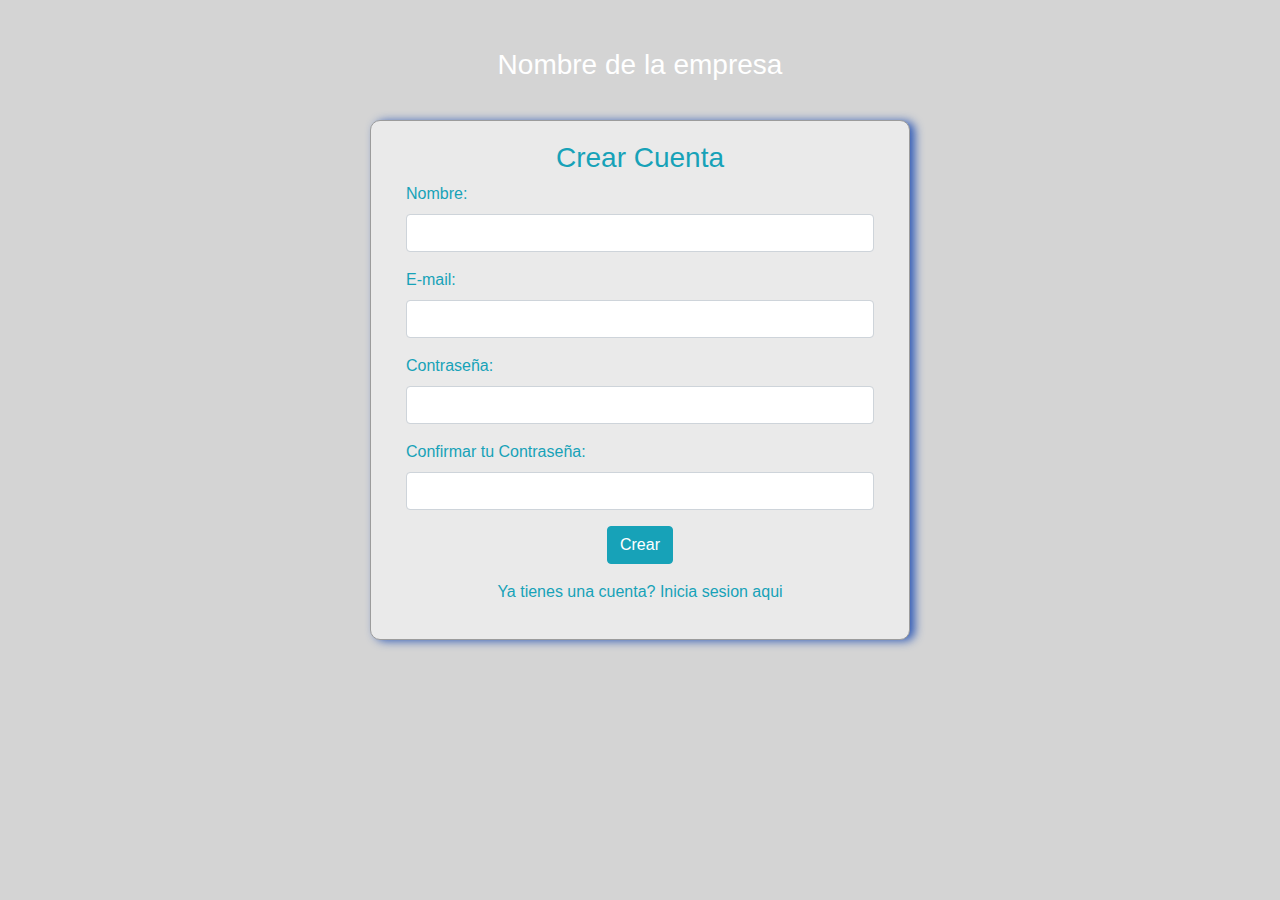
==== src/main/resources/static/registro.html @ 80995185 "Creacion FrontEnd" ====
<!DOCTYPE html>
<html lang="en">

<head>
    <meta charset="UTF-8">
    <meta http-equiv="X-UA-Compatible" content="IE=edge">
    <meta name="viewport" content="width=device-width, initial-scale=1.0">
    <link rel="shortcut icon" href="fav/favicon-32x32.png">
    <link href="//maxcdn.bootstrapcdn.com/bootstrap/4.1.1/css/bootstrap.min.css" rel="stylesheet" id="bootstrap-css" />
    <link rel="stylesheet" href="css/registro.css">

    <script src="//maxcdn.bootstrapcdn.com/bootstrap/4.1.1/js/bootstrap.min.js"></script>
    <script src="//cdnjs.cloudflare.com/ajax/libs/jquery/3.2.1/jquery.min.js"></script>

    <title>Registro de Usuarios</title>
</head>

<body>
    <div id="login">
        <h3 class="text-center text-white pt-5">Nombre de la empresa</h3>
        <div class="container">
            <div id="login-row" class="row justify-content-center align-items-center">
                <div id="login-column" class="col-md-6">
                    <div id="login-box" class="col-md-12">
                        <form id="login-form" class="form" action="" method="post">
                            <h3 class="text-center text-info">Crear Cuenta</h3>
                            <div class="form-group">
                                <label for="username" class="text-info">Nombre:</label><br />
                                <input type="username" name="username" id="username" class="form-control" required />
                            </div>
                            <div class="form-group">
                                <label for="useremail" class="text-info">E-mail:</label><br />
                                <input type="email" name="useremail" id="useremail" class="form-control" required />
                            </div>
                            <div class="form-group">
                                <label for="password" class="text-info">Contraseña:</label><br />
                                <input type="text" name="password" id="password" class="form-control" required />
                            </div>
                            <div class="form-group">
                                <label for="passwordrepeat" class="text-info">Confirmar tu Contraseña:</label><br />
                                <input type="text" name="passwordrepeat" id="passwordrepeat" class="form-control"
                                    required />
                            </div>
                            <div class="form-group text-center">
                                <input type="submit" name="submit" class="btn btn-info btn-md" value="Crear" />
                            </div>
                            <div class="form-group text-center">
                                <label for="remember-me" class="text-info">
                                    <span>Ya tienes una cuenta? <a href="index.html" class="text-info">Inicia sesion
                                            aqui</a></span>
                                </label>
                            </div>
                        </form>
                    </div>
                </div>
            </div>
        </div>
    </div>
</body>

</html>
---- src/main/resources/static/css/registro.css ----
body {
    margin: 0;
    padding: 0;
    background-color: #d4d4d4;
    height: 100vh;
  }

#login .container #login-row #login-column #login-box {
    margin-top: 30px;
    max-width: 600px;
    height: 520px;
    border-radius: 10px;
    font-family: Arial, Helvetica, sans-serif;
    border: 1px solid #9c9c9c;
    background-color: #eaeaea;
    box-shadow: 5px 1px 10px #335db8;
}

#login .container #login-row #login-column #login-box #login-form {
    padding: 20px;
}

#login .container #login-row #login-column #login-box #login-form #register-link {
    margin-top: -85px;
}
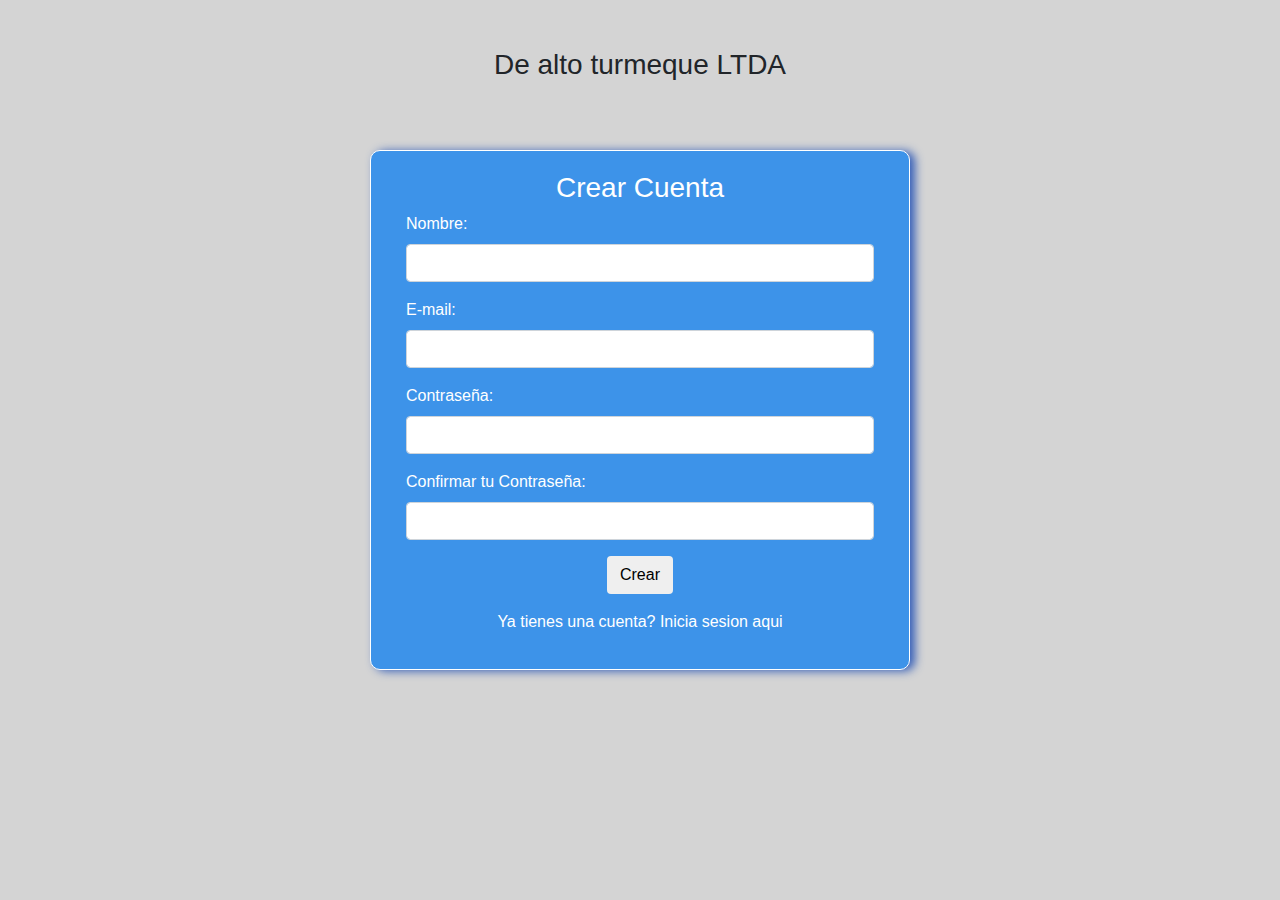
==== commit 71611131: "ajuste FrontEnd" ====
--- a/src/main/resources/static/registro.html
+++ b/src/main/resources/static/registro.html
@@ -17,36 +17,36 @@
 
 <body>
     <div id="login">
-        <h3 class="text-center text-white pt-5">Nombre de la empresa</h3>
+        <h3 class="text-center pt-5">De alto turmeque LTDA</h3>
         <div class="container">
             <div id="login-row" class="row justify-content-center align-items-center">
                 <div id="login-column" class="col-md-6">
                     <div id="login-box" class="col-md-12">
                         <form id="login-form" class="form" action="" method="post">
-                            <h3 class="text-center text-info">Crear Cuenta</h3>
+                            <h3 class="text-center text-white">Crear Cuenta</h3>
                             <div class="form-group">
-                                <label for="username" class="text-info">Nombre:</label><br />
+                                <label for="username" class="text-white">Nombre:</label><br />
                                 <input type="username" name="username" id="username" class="form-control" required />
                             </div>
                             <div class="form-group">
-                                <label for="useremail" class="text-info">E-mail:</label><br />
+                                <label for="useremail" class="text-white">E-mail:</label><br />
                                 <input type="email" name="useremail" id="useremail" class="form-control" required />
                             </div>
                             <div class="form-group">
-                                <label for="password" class="text-info">Contraseña:</label><br />
+                                <label for="password" class="text-white">Contraseña:</label><br />
                                 <input type="text" name="password" id="password" class="form-control" required />
                             </div>
                             <div class="form-group">
-                                <label for="passwordrepeat" class="text-info">Confirmar tu Contraseña:</label><br />
+                                <label for="passwordrepeat" class="text-white">Confirmar tu Contraseña:</label><br />
                                 <input type="text" name="passwordrepeat" id="passwordrepeat" class="form-control"
                                     required />
                             </div>
                             <div class="form-group text-center">
-                                <input type="submit" name="submit" class="btn btn-info btn-md" value="Crear" />
+                                <input type="submit" name="submit" class="btn btn-md" value="Crear" />
                             </div>
                             <div class="form-group text-center">
-                                <label for="remember-me" class="text-info">
-                                    <span>Ya tienes una cuenta? <a href="index.html" class="text-info">Inicia sesion
+                                <label for="remember-me" class="text-white">
+                                    <span>Ya tienes una cuenta? <a href="index.html" class="text-white">Inicia sesion
                                             aqui</a></span>
                                 </label>
                             </div>
--- a/src/main/resources/static/css/registro.css
+++ b/src/main/resources/static/css/registro.css
@@ -1,18 +1,19 @@
 body {
     margin: 0;
     padding: 0;
+    font-family: Arial, Helvetica, sans-serif;
     background-color: #d4d4d4;
     height: 100vh;
   }
 
 #login .container #login-row #login-column #login-box {
-    margin-top: 30px;
+    margin-top: 60px;
     max-width: 600px;
     height: 520px;
     border-radius: 10px;
     font-family: Arial, Helvetica, sans-serif;
-    border: 1px solid #9c9c9c;
-    background-color: #eaeaea;
+    border: 1px solid #ffffff;
+    background-color: #3d93e9;
     box-shadow: 5px 1px 10px #335db8;
 }
 
